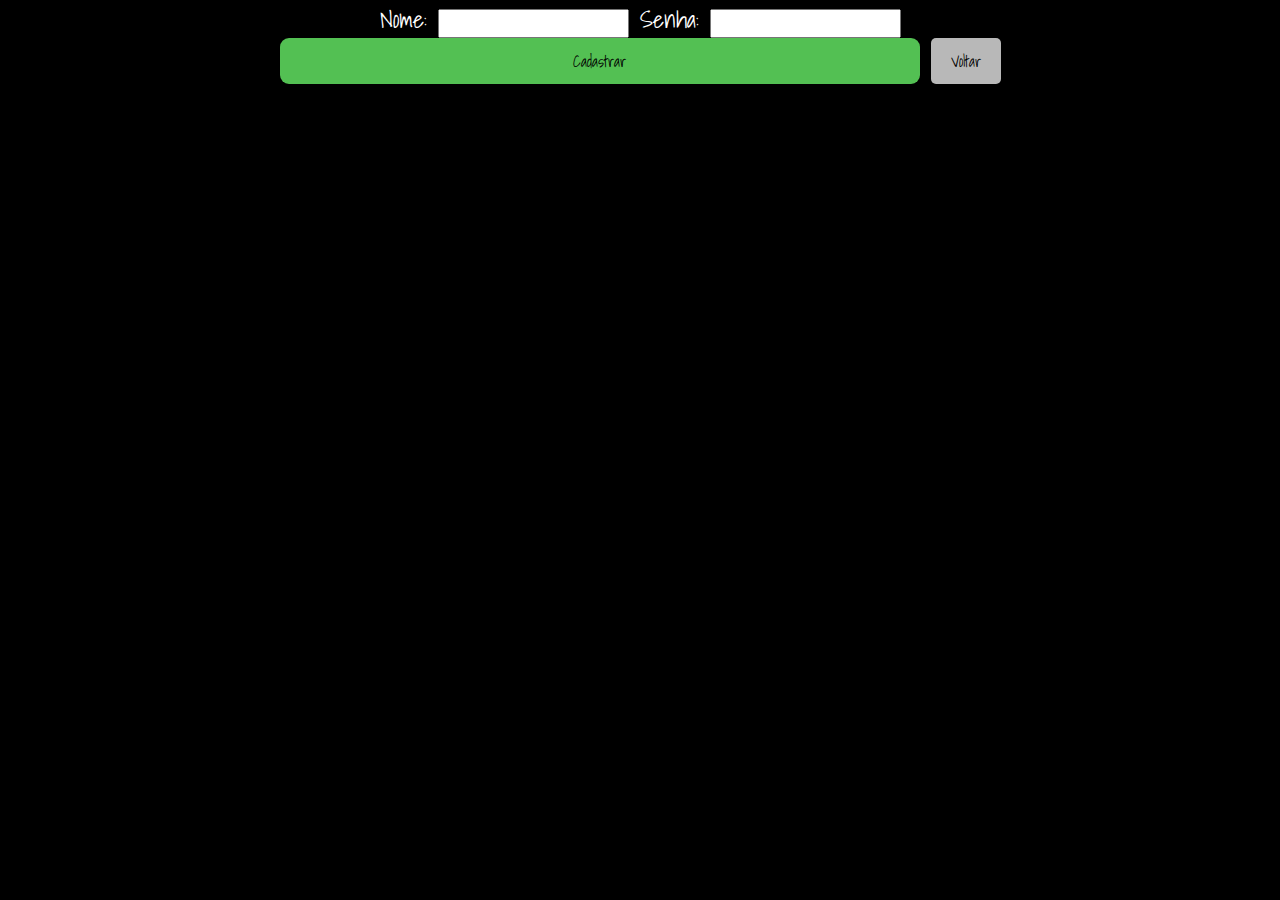
==== ProjetoSite-V.2/criarlogin.html @ e0441251 "Add files via upload" ====
<!DOCTYPE html>
<html>
<head>
    <link rel="preconnect" href="https://fonts.googleapis.com">
    <link rel="preconnect" href="https://fonts.gstatic.com" crossorigin>
    <link href="https://fonts.googleapis.com/css2?family=Shadows+Into+Light&display=swap" rel="stylesheet">
    <link rel="stylesheet" href="css/style.css">
    <meta charset="utf-8">
    <title>Criar login</title>
</head>
<body>

    <div class="cadastro">
        <form id="form-createlogin">
            <label for="novo-nome">Nome:</label>
            <input type="text" id="novo-nome" name="nome" required>

            <label for="nova-senha">Senha:</label>
            <input type="password" id="nova-senha" name="senha" required>

            <div class="links">
                <button type="submit" class="botaocadastrar"    >Cadastrar</button>
                <a href="index.html">Voltar</a>
            </div>
        </form>
    </div>

    <script src="script.js"></script>

</body>
</html>
---- ProjetoSite-V.2/css/style.css ----
/*feito dia 01*/


body{
    font-size: 150%;/*deu erro*/
    font-family: "Shadows Into Light", cursive;
    background-color: #000000;
    color: #fff;
    font-weight: 400;
    font-style: normal;
    text-align: center;
}

.imagemfundo {
    position: fixed;
    top: 0;
    left: 0;
    width: 100%;
    height: 100%;
    background-image: url('../img/six.jpg'); 
    background-size: cover;
    background-position: center;
    z-index: -1; 
    filter: blur(4px);
} 

.login{
    width: 300px;
    padding: 20px; 
    background-color: rgba(82, 82, 82, 0.569); /*cor preto transparente*/
    border: 1px solid #ccc; /*borda quase cinza*/
    border-radius: 10px; 
    box-shadow: 0px 4px 8px rgba(0, 0, 0, 0.2); /*sombra preta*/
    text-align: center;
    margin-top: 20%; /*margem pra baixo*/
    margin-left: 40%; /*margem pra esquerda*/
    transform: translateY(-50%);
}

.login label {
    display: block; 
    text-align: left; 
    margin-bottom: 8px; 
    color: #fff;
    font-size: 130%;
}

.login input {
    margin: 10px 0;
    width: 100%;
    padding: 4px;
    margin-bottom: 15px; 
    border: 1px solid #ccc;
    border-radius: 10px;
}


.divtelainicial{

}

.links a{
    background-color: #b8b8b8;
    color: #000000;
    padding: 10px 20px;
    font-size: 1rem;
    border-radius: 5px;
    cursor: pointer;
    transition: 0.3s;
    text-decoration: none;  
}

.links a:hover {
    background-color: #555;
}

.semlogin{
    margin-top: 10px;
    
}

.divtelacadastro{
    width: 800px;
    height: auto;
    padding: 20px; 
    background-color: rgba(82, 82, 82, 0.569); /*cor preto transparente*/
    border: 1px solid #ccc; /*borda quase cinza*/
    border-radius: 10px; 
    box-shadow: 0px 4px 8px rgba(0, 0, 0, 0.2); /*sombra preta*/
    text-align: center;
    margin-left: 255px;
}

.diventradacadastro {
    display: flex;
     /*justify-content: space-between; Espaço entre label e input*/
    align-items: center;
    margin-bottom: 1px; /* Espaço entre os campos */
}

label {
    flex: 1; /*a label irá ocupar um espaço da tela(não entendi muito)*/
    text-align: left;
    
}

input {
    flex: 1; /*a input irá ocupar um espaço da tela(não entendi muito)*/
    padding: 5px;
}

.botaocadastrar{
    background-color: #53c053;
    color: #000000;
    font-size: 1rem;
    border-radius: 9px;
    cursor: pointer;
    transition: background-color 0.3s; 
    font-family: "Shadows Into Light", cursive;
    padding: 10px;
    width: 50%;
    border: none;  
}

.botaocadastrar:hover {
    background-color: #53c05380;
}

.botaoentrar{
    background-color: #fbff00ab;
    color: #000000; 
    padding: 10px 15px; 
    border: none; 
    border-radius: 6px; 
    cursor: pointer; 
    font-size: 1rem; 
    transition: background-color 0.3s; 
    font-family: "Shadows Into Light", cursive;
    padding: 10px;
    width: 50%;
}

.botaoentrar:hover {
    background-color: #fbff0057; 
}

* {
    margin: 0;
    padding: 0;
    box-sizing: border-box;
}


.lateral {
    width: 245px;
    height: 100vh;
    background-color: #333;
    padding: 20px;
    position: fixed;
    top: 0;
    left: -230px;
    transition: left 0.3s ease;
    z-index: 1000;
}

.lateral:hover {
    left: 0;
}

.lateral h2 {
    color: #fff;
    margin-bottom: 20px;
}

.lateral ul {
    list-style-type: none;
}

.lateral ul li {
    margin-bottom: 15px;
}

.lateral ul li a {
    color: #fff;
    text-decoration: none;
    font-size: 17px;
    display: block;
    padding: 10px;
    background-color: #b8b8b8;
    border-radius: 15px;
    transition: background-color 0.3s;
}

.lateral ul li a:hover {
    background-color: #555;
}

/** {
    margin: 0;
    padding: 0;
    box-sizing: border-box;
}

body {
    font-family: Arial, sans-serif;
}

.lateral {
    width: 245px;
    height: 100vh;
    background-color: #333;
    padding: 20px;
    position: fixed;
    top: 0;
    left: -230px;
    transition: left 0.3s ease;
    z-index: 1000;
}

.lateral:hover {
    left: 0;
}

.lateral h2 {
    color: #fff;
    margin-bottom: 20px;
}

.menu-links,
.menu-cadastro {
    list-style-type: none;
}

.menu-links li,
.menu-cadastro li {
    margin-bottom: 15px;
}

.menu-links li a,
.menu-cadastro li a {
    color: #fff;
    text-decoration: none;
    font-size: 17px;
    display: block;
    padding: 10px;
    background-color: #b8b8b8;
    border-radius: 15px;
    transition: background-color 0.3s;
}

.menu-links li a:hover,
.menu-cadastro li a:hover {
    background-color: #555;
}

/* Para manter o "Cadastrar" na parte inferior *
.menu-cadastro {
    margin-top: auto;
}
*/


.parallax-image {
    height: 600px; 
    background-attachment: fixed;
    background-position: center;
    background-size: cover;
    background-repeat: no-repeat;
    transition: background-image 0.5s ease-in-out;
    margin-bottom: 20px;
}

.content {
    padding: 20px;
    text-align: center;
}

.content h1 {
    font-size: 32px;
    margin-bottom: 20px;
}

.content h2 {
    font-size: 24px;
    margin-top: 20px;
    margin-bottom: 10px;
}

.content p {
    font-size: 16px;
    line-height: 1.5;
    margin-bottom: 20px;
}

#comentarios {
    margin-top: 40px;
    padding: 20px;
    background-color: #f9f9f9;
    border-top: 2px solid #ccc;
}

#comentarios h2 {
    margin-bottom: 20px;
}

#form-comentarios label {
    display: block;
    margin: 10px 0 5px;
}

#form-comentarios input,
#form-comentarios textarea {
    width: 100%;
    padding: 10px;
    margin-bottom: 15px;
    border: 1px solid #ddd;
    border-radius: 5px;
}

#form-comentarios button {
    background-color: #4CAF50;
    color: white;
    padding: 10px 20px;
    border: none;
    border-radius: 5px;
    cursor: pointer;
}

#form-comentarios button:hover {
    background-color: #45a049;
}

/* Lista de comentários */
#lista-comentarios {
    margin-top: 20px;
    padding: 10px;
    border-top: 1px solid #ddd;
}
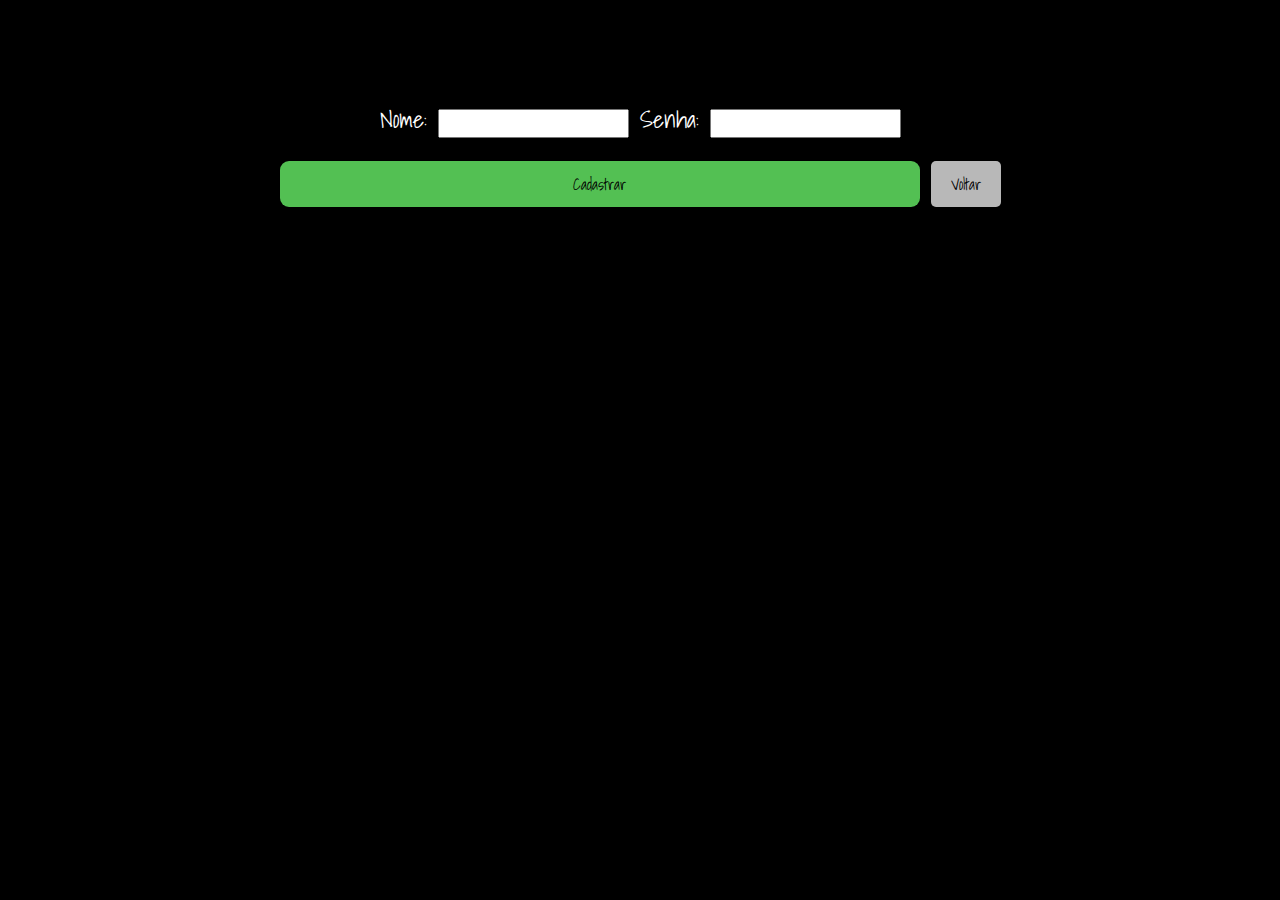
==== commit 6780eb23: "Add files via upload" ====
--- a/ProjetoSite-V.2/criarlogin.html
+++ b/ProjetoSite-V.2/criarlogin.html
@@ -12,20 +12,49 @@
 
     <div class="cadastro">
         <form id="form-createlogin">
-            <label for="novo-nome">Nome:</label>
-            <input type="text" id="novo-nome" name="nome" required>
-
-            <label for="nova-senha">Senha:</label>
-            <input type="password" id="nova-senha" name="senha" required>
+            <div class="caixasdeentrada">
+                <label for="novo-nome">Nome:</label>
+                <input type="text" id="novo-nome" name="nome" required>
+    
+                <label for="nova-senha">Senha:</label>
+                <input type="password" id="nova-senha" name="senha" required>
+            </div>
 
             <div class="links">
-                <button type="submit" class="botaocadastrar"    >Cadastrar</button>
+                <button type="submit" class="botaocadastrar">Cadastrar</button>
                 <a href="index.html">Voltar</a>
             </div>
         </form>
+        <p id="mensagem" style="color: green;"></p>
     </div>
 
-    <script src="script.js"></script>
+    <script src="js/script.js"></script>
+
+    <script>
+        // Função para cadastrar usuário e salvar no localStorage
+        function cadastrarUsuario(nome, senha) {
+            localStorage.setItem("usuarioNome", nome);
+            localStorage.setItem("usuarioSenha", senha);
+            
+            // Exibir mensagem de sucesso
+            const mensagem = document.getElementById("mensagem");
+            mensagem.textContent = "Cadastro realizado com sucesso! Redirecionando para a tela de login...";
+            
+            // Redirecionar após um pequeno delay para que o usuário veja a mensagem
+            setTimeout(() => {
+                window.location.href = "telalogin.html"; 
+            }, 2000); // 2000 milissegundos = 2 segundos
+        }
+    
+        // Evento para o formulário de cadastro
+        document.getElementById("form-cadastro")?.addEventListener("submit", function(event) {
+            event.preventDefault();
+            const nome = document.getElementById("nome").value;
+            const senha = document.getElementById("senha").value;
+            cadastrarUsuario(nome, senha);
+        });
+    </script>
+    
 
 </body>
 </html>--- a/ProjetoSite-V.2/css/style.css
+++ b/ProjetoSite-V.2/css/style.css
@@ -54,11 +54,6 @@
     border-radius: 10px;
 }
 
-
-.divtelainicial{
-
-}
-
 .links a{
     background-color: #b8b8b8;
     color: #000000;
@@ -195,71 +190,6 @@
     background-color: #555;
 }
 
-/** {
-    margin: 0;
-    padding: 0;
-    box-sizing: border-box;
-}
-
-body {
-    font-family: Arial, sans-serif;
-}
-
-.lateral {
-    width: 245px;
-    height: 100vh;
-    background-color: #333;
-    padding: 20px;
-    position: fixed;
-    top: 0;
-    left: -230px;
-    transition: left 0.3s ease;
-    z-index: 1000;
-}
-
-.lateral:hover {
-    left: 0;
-}
-
-.lateral h2 {
-    color: #fff;
-    margin-bottom: 20px;
-}
-
-.menu-links,
-.menu-cadastro {
-    list-style-type: none;
-}
-
-.menu-links li,
-.menu-cadastro li {
-    margin-bottom: 15px;
-}
-
-.menu-links li a,
-.menu-cadastro li a {
-    color: #fff;
-    text-decoration: none;
-    font-size: 17px;
-    display: block;
-    padding: 10px;
-    background-color: #b8b8b8;
-    border-radius: 15px;
-    transition: background-color 0.3s;
-}
-
-.menu-links li a:hover,
-.menu-cadastro li a:hover {
-    background-color: #555;
-}
-
-/* Para manter o "Cadastrar" na parte inferior *
-.menu-cadastro {
-    margin-top: auto;
-}
-*/
-
-
 .parallax-image {
     height: 600px; 
     background-attachment: fixed;
@@ -330,9 +260,15 @@
     background-color: #45a049;
 }
 
-/* Lista de comentários */
 #lista-comentarios {
     margin-top: 20px;
     padding: 10px;
     border-top: 1px solid #ddd;
-}+}
+
+.caixasdeentrada{
+    margin-top: 100px;
+    margin-bottom: 23px;
+}
+
+/*quando o usuario sem login for fazer um comentario, quando clicar em comentar ele seja redirecionado ao tela de cadastramento onde tem nome, idade, cpf e email, caso ele ja tenha ele possa comentar sem ser redirecionado a tela de cadastramento*/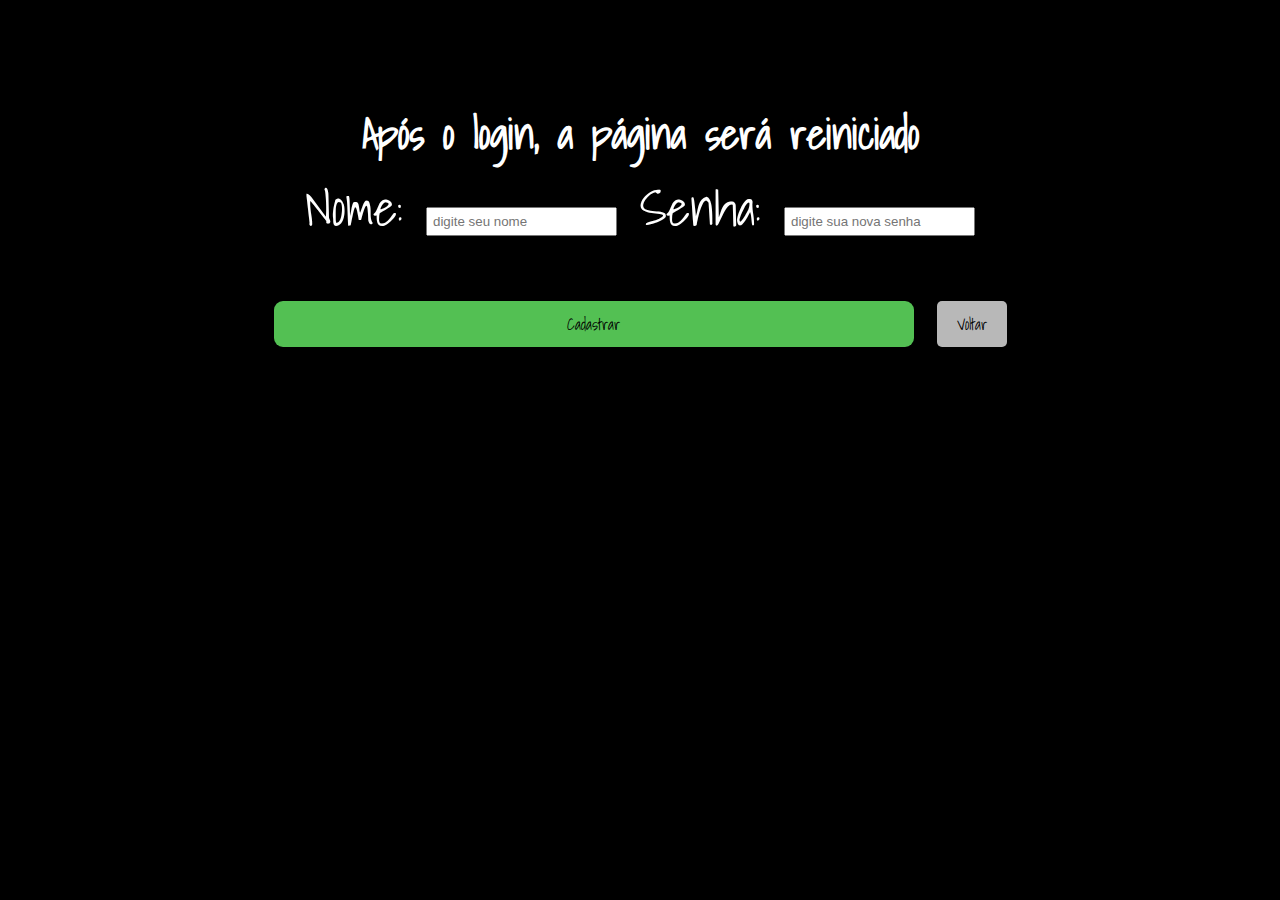
==== commit 920b7b25: "Add files via upload" ====
--- a/ProjetoSite-V.2/criarlogin.html
+++ b/ProjetoSite-V.2/criarlogin.html
@@ -8,16 +8,17 @@
     <meta charset="utf-8">
     <title>Criar login</title>
 </head>
-<body>
+<body class="corpo1">
 
     <div class="cadastro">
         <form id="form-createlogin">
             <div class="caixasdeentrada">
+                <h5>Após o login, a página será reiniciado</h5>
                 <label for="novo-nome">Nome:</label>
-                <input type="text" id="novo-nome" name="nome" required>
+                <input type="text" id="novo-nome" name="nome" placeholder="digite seu nome" required>
     
                 <label for="nova-senha">Senha:</label>
-                <input type="password" id="nova-senha" name="senha" required>
+                <input type="password" id="nova-senha" name="senha" placeholder="digite sua nova senha" required>
             </div>
 
             <div class="links">
@@ -28,13 +29,11 @@
         <p id="mensagem" style="color: green;"></p>
     </div>
 
-    <script src="js/script.js"></script>
-
     <script>
         // Função para cadastrar usuário e salvar no localStorage
-        function cadastrarUsuario(nome, senha) {
-            localStorage.setItem("usuarioNome", nome);
-            localStorage.setItem("usuarioSenha", senha);
+        function cadastrarUsuario(nomeLogin, senha) {
+            localStorage.setItem("usuarioNome", nomeLogin); // Salva o nome de login
+            localStorage.setItem("usuarioSenha", senha); // Salva a senha
             
             // Exibir mensagem de sucesso
             const mensagem = document.getElementById("mensagem");
@@ -47,14 +46,16 @@
         }
     
         // Evento para o formulário de cadastro
-        document.getElementById("form-cadastro")?.addEventListener("submit", function(event) {
+        document.getElementById("form-createlogin")?.addEventListener("submit", function(event) {
             event.preventDefault();
-            const nome = document.getElementById("nome").value;
-            const senha = document.getElementById("senha").value;
-            cadastrarUsuario(nome, senha);
+            const nomeLogin = document.getElementById("novo-nome").value; // Nome de login
+            const senha = document.getElementById("nova-senha").value; // Senha
+            cadastrarUsuario(nomeLogin, senha);
         });
     </script>
     
 
 </body>
-</html>+</html>
+
+
--- a/ProjetoSite-V.2/css/style.css
+++ b/ProjetoSite-V.2/css/style.css
@@ -1,12 +1,46 @@
-/*feito dia 01*/
-
-
-body{
-    font-size: 150%;/*deu erro*/
+.corpo{
     font-family: "Shadows Into Light", cursive;
     background-color: #000000;
     color: #fff;
     font-weight: 400;
+    font-style: normal;
+    text-align: center;
+}
+
+.corpo1{
+    font-size: 50px;
+    font-family: "Shadows Into Light", cursive;
+    background-color: #000000;
+    color: #fff;
+    font-weight: 400;
+    font-style: normal;
+    text-align: center;
+}
+
+.corpo2{
+    font-family: "Shadows Into Light", cursive;
+    background-color: #000000;
+    color: #fff;
+    font-weight: 400;
+    font-style: normal;
+    text-align: center;
+}
+
+.corpo3{
+    font-size: 30px;
+    font-family: "Shadows Into Light", cursive;
+    background-color: #000000;
+    color: #fff;
+    font-weight: 400;
+    font-style: normal;
+    text-align: center;
+}
+
+.corpo4{
+    font-size: 25px;
+    font-family: "Shadows Into Light", cursive;
+    background-color: #000000;
+    color: #fff;
     font-style: normal;
     text-align: center;
 }
@@ -17,12 +51,35 @@
     left: 0;
     width: 100%;
     height: 100%;
-    background-image: url('../img/six.jpg'); 
+    background-image: url('../img/teladefundo.jpg'); 
     background-size: cover;
     background-position: center;
-    z-index: -1; 
-    filter: blur(4px);
-} 
+    z-index: -1;
+}
+
+.imagemfundo2{
+    position: fixed;
+    top: 0;
+    left: 0;
+    width: 100%;
+    height: 100%;
+    background-image: url('../img/teladefundo2.jpg'); 
+    background-size: cover;
+    background-position: center;
+    z-index: -1;
+}
+
+.imagemfundo3{
+    position: fixed;
+    top: 0;
+    left: 0;
+    width: 100%;
+    height: 100%;
+    background-image: url('../img/teladefundo3.jpg'); 
+    background-size: cover;
+    background-position: center;
+    z-index: -1;
+}
 
 .login{
     width: 300px;
@@ -206,18 +263,18 @@
 }
 
 .content h1 {
-    font-size: 32px;
+    /*font-size: 32px;*/
     margin-bottom: 20px;
 }
 
 .content h2 {
-    font-size: 24px;
+    /*font-size: 24px;*/
     margin-top: 20px;
     margin-bottom: 10px;
 }
 
 .content p {
-    font-size: 16px;
+    /*font-size: 16px;*/
     line-height: 1.5;
     margin-bottom: 20px;
 }
@@ -269,6 +326,4 @@
 .caixasdeentrada{
     margin-top: 100px;
     margin-bottom: 23px;
-}
-
-/*quando o usuario sem login for fazer um comentario, quando clicar em comentar ele seja redirecionado ao tela de cadastramento onde tem nome, idade, cpf e email, caso ele ja tenha ele possa comentar sem ser redirecionado a tela de cadastramento*/+}